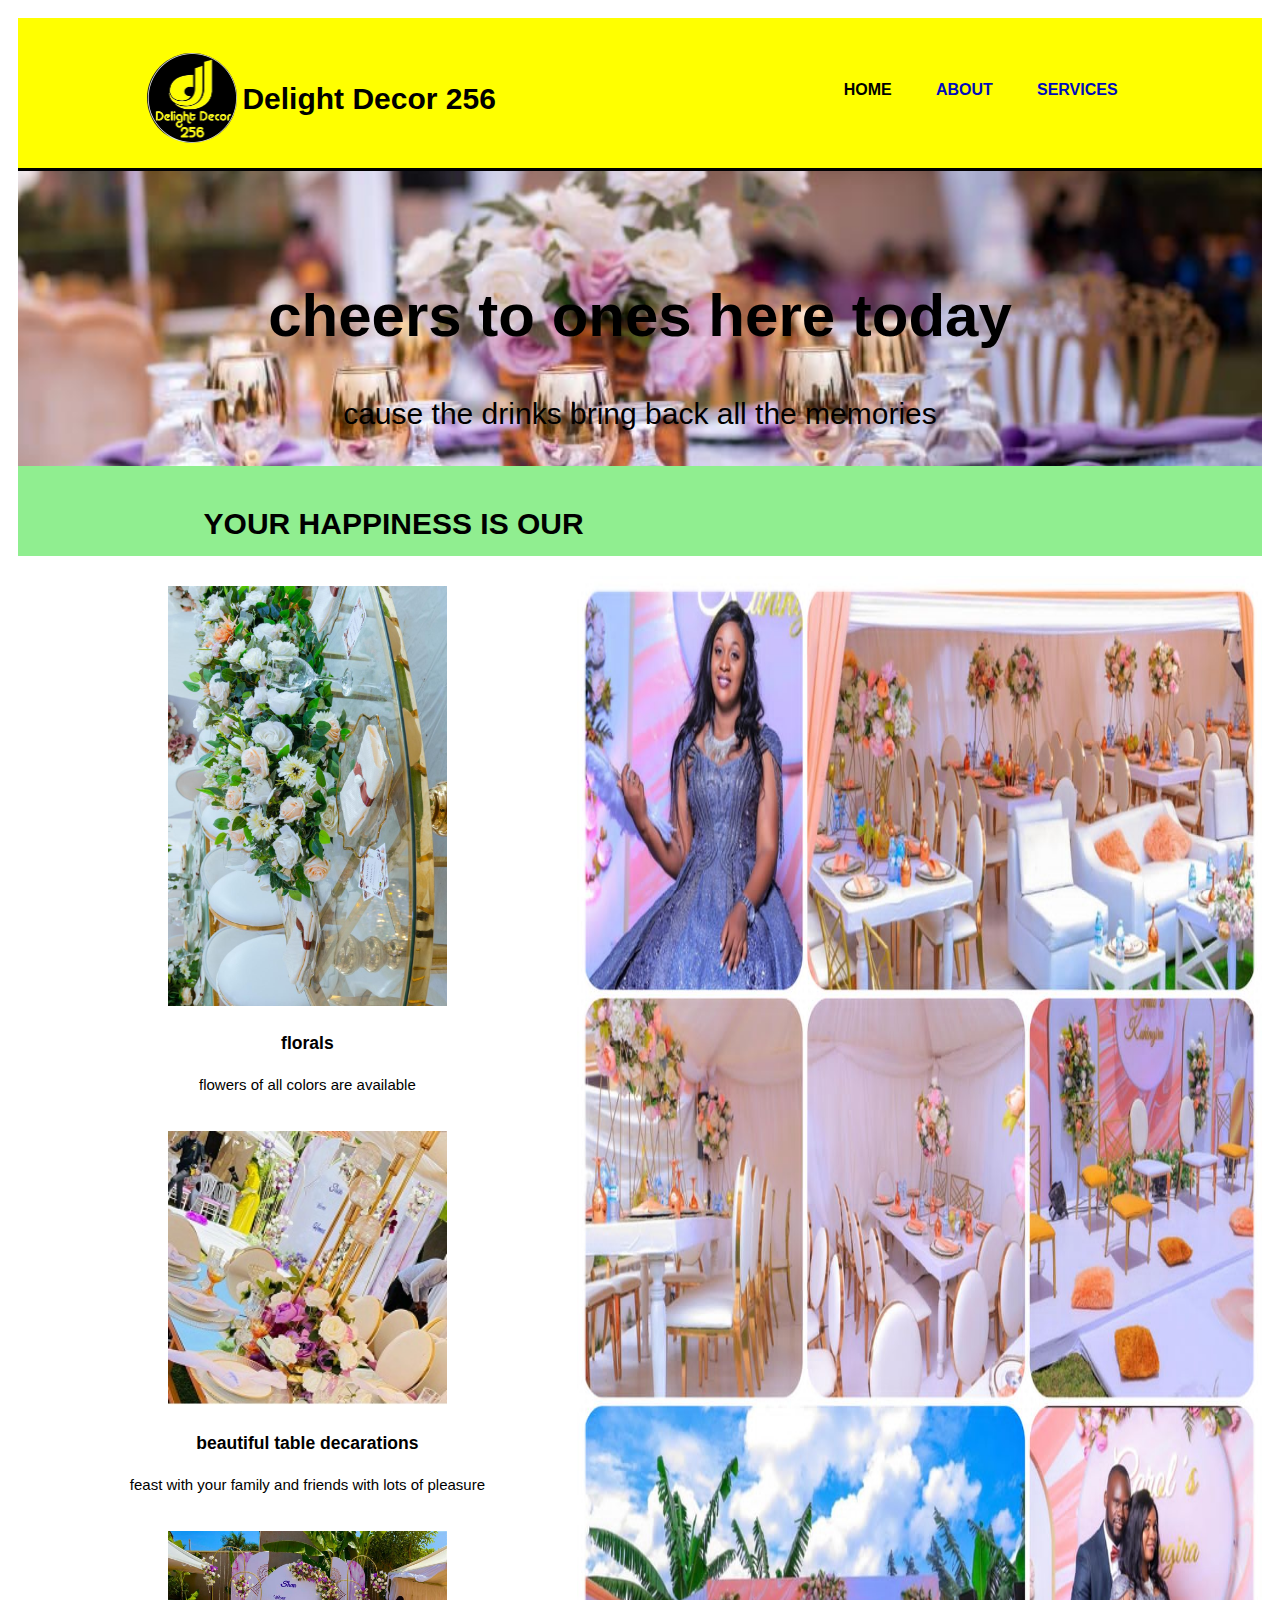
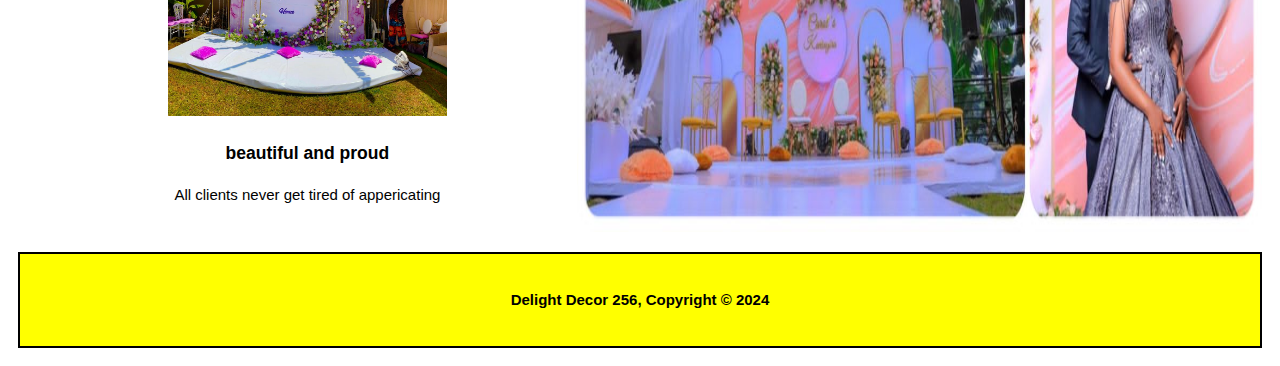
==== index.html @ 3488aa22 "Update and rename beauty awaits.html to index.html" ====
<!DOCTYPE html>
<html lang="en">
<head>
    <meta charset="UTF-8">
    <meta http-equiv="X-UA-Compatible" content="IE=edge">
    <meta name="viewport" content="width=device-width, initial-scale=1.0">
  	<meta name="author" content="KATO DAN">
     <title>delight decor256</title>
    <link rel="stylesheet" href="./css/style.css">
  </head>
  <body>
    <header>
      <div class="container">
        <div id="branding">
          <div class="logo">
            <img src="img/logo.png" alt="">
          </div>
          <h1><span class="highlight">Delight Decor 256</span></h1>
        </div>
        <nav>
           <a href="index.html" class="current">Home</a>
           <a href="about.html">About</a>
           <a href="services.html">Services</a>
        
        </nav>
      </div>
    </header>

    <section id="one">
      <div>
        <h1>cheers to ones here today</h1>
        <p>cause the drinks bring back all the memories</p>
      </div>
    </section>

    <section id="delight">
      <div class="contain">
        <div id="movingText">
          <h1>YOUR HAPPINESS IS OUR PLEASURE</h1>
        </div>
      </div>
    </section>

      <div id="boxes">
        <div>
          <div class="box">
            <img src="./img/two.jpg">
            <h3>florals</h3>
            <p>flowers of all colors are available</p>
          </div>
          <div class="box">
            <img src="./img/three.jpg">
            <h3>beautiful table decarations</h3>
            <p>feast with your family and friends with lots of pleasure</p>
          </div>
          <div class="box">
            <img src="./img/four.jpg">
            <h3>beautiful and proud</h3>
            <p>All clients never get tired of appericating</p>
        </div>  
        </div>
        <div>
          <img src="img/IMG-20220427-WA0000.jpg" alt="">
        </div>
      </div>


    <footer>
     <p>Delight Decor 256, Copyright &copy; 2024</p>
    </footer>

    <script src="js/java.js"></script>
  </body>
</html>
---- css/style.css ----
body{
  font: 15px/1.5 sans-serif;
  padding:10px;
  
  /* background:url('../img/IMG-20220427-WA0000.jpg') no-repeat;
  background-position: center;
  background-size: cover; */
}
#mail{
  border-color: rgb(6, 243, 6);
}
/* .error{
  
  margin-left: 900px;
  margin-top: -10px;
  visibility: hidden;
} */
.error {
  color: red;
  font-size: 20px;
}
.containerAbout{
  width:80%;
  margin:auto;
  overflow:hidden;
}
.container{
  width:80%;
  margin:auto;
  overflow:hidden;
  position: relative;
  /* height: 60px; */
}
.contain{
  width:80%;
  margin:auto;
  overflow:hidden;
  position: relative;
  height: 60px;
}

#movingText{
  position: absolute;
  height: 100%;
  width: 40%;
}
ul{
  margin:0;
  padding:0;
}

.button_1{
  height:34px;
  background:black;
  border:0;
  border-radius: 20px;
  padding-left: 20px;
  padding-right:20px;
  color:#ffffff;
}

.dark{
  padding:15px;
  background:#35424a;
  color:#ffffff;
  margin-top:10px;
  margin-bottom:10px;
}

/* Header **/
header{
  background:yellow;
  color:#fff444;
  padding-top:30px;
  min-height:70px;
  border-bottom:black 3px solid;
  position: static;
}

header a{
  color:#000bbb;
  font-weight: bold;
  text-decoration:none;
  text-transform: uppercase;
  font-size:16px;
}

header #branding{
  float:left;
  display: flex;
  /* justify-content: center; */
  align-items: center;
  flex-direction: row;
  margin-bottom: 20px;
}
header #branding .logo{
  width: 90px;
  height: 90px;
  border-radius: 100%;
  margin: 5px;
  overflow: hidden;
}
header #branding .logo img{
  height: 100%;
  width: 100%;
}

header #branding h1{
  margin:0;
}

header nav{
  float:right;
  margin-top:30px;
}

header .highlight, header .current{
  color:black;
  font-weight:bold;
}
header a{
  padding: 0 20px;
}
header a:hover{
  color:#edeef5;
  font-weight:bolder;
  background-color: #000bbb;
  border-radius: 15px;
}

/* one */
#one{
  width:100%;
  margin:auto;
  overflow:hidden; 
  background:url('../img/six.jpg') no-repeat;
  background-position: center;
  background-size: cover;
  color: rgb(0, 0, 0);
}

#one h1{
  margin-top:100px;
  text-align:center;
  font-size:60px;
  margin-bottom:10px;
}

#one p{
  font-size:30px;
  text-align:center;
}
  
#main{
  display: flex;
  width: 100%;
}
#main div{
  width: 50%;
}
#main div img{
  width: 100%;
  height: 100%;
}
/* delight */
#delight{
  padding:15px;
  text-align:centre;
  color:black;
  background:lightgreen;
}

#delight h1{
  float:left;
 text-align:center;
}

#delight form {
  right: 0px;
  position: absolute;
  margin-top:15px;
}

#delight input[type="email"]{
  padding:4px;
  height:25px;
  width:150px;
}
.page{
  font-weight: bold;
}
/* Boxes */
#boxes{
  margin-top:20px;
  display: flex;
  width: 100%;
}
/* #boxes > div:nth-child(2){
  width: 130%;
} */
#boxes > div > img{
  width: 100%;
  height: 100%;
}
#boxes .box{
  /* float:left; */
  text-align: center;
  width:100%;
  padding:10px;
}

#boxes .box img{
  width: 50%;
  height: 60%;
}

/* Sidebar */
aside#sidebar{
 font-weight: bold;
 font-size: 20px;
  border:black solid 2px;
  width:60%;
  margin-left:10px;
  padding:20px;
  background:url('../img/IMG-20220517-WA0016.jpg') no-repeat;
  background-position: center;
  background-size: cover;
}

aside#sidebar .quote input, aside#sidebar .quote textarea{
  width:50%;
  padding:6px;
}

/* Services */
ul#services li{
  font-weight: bolder;
  font-size: 20px;
  padding:30px;
  border: black solid 1px;
  margin-bottom:15px;
  text-align: center;
  color: black;
  height: 250px;
  
}
ul#services li div {
  position: relative;
  border-radius: 190px;
  height: 90%;
}
ul#services li div .bg{
  background-color: white;
  opacity: 0.5;
  position: absolute;
  color: black;
  width: 100%;
}
ul#services li:nth-child(1){
  background:url('../img/IMG-20220517-WA0025.jpg') repeat;
  background-position: center;
  background-size: contain;
}
ul#services li:nth-child(2){
  background:url('../img/IMG-20220517-WA0011.jpg') repeat;
  background-position: center;
  background-size: contain;
}
ul#services li:nth-child(3){
  background:url('../img/IMG-20220308-WA0008.jpg') repeat;
  background-position: center;
  background-size: contain;
}
footer{
  padding:20px;
  margin-top:20px;
  border:black 2px solid;
  font-weight:bold;
  color:black;
  background-color:yellow;
  text-align: center;
}

/* Media Queries */
@media(max-width: 800px){
  header #branding,
  header nav,
  header nav li,
  #delight h1,
  #delight form,
  #boxes .box,
  article#main-col,
  aside#sidebar{
    float:none;
    text-align:center;
    width:100%;
  }

  header{
    padding-bottom:20px;
  }

  #one h1{
    margin-top:40px;
  }

  #delight button, .quote button{
    display:block;
    width:100%;
  }

  #delight form input[type="email"], .quote input, .quote textarea{
    width:100%;
    margin-bottom:5px;
  }
  .contain{
    width:80%;
    margin:auto;
    overflow:hidden;
    position: relative;
    height: 100%;
  }
  #delight{
    padding:15px;
    text-align:centre;
    color:black;
    background:lightgreen;
    height: 140px;
  }
  ul#services li div {
    position: relative;
    border-radius: 190px;
    height: 100%;
  }
  #boxes{
    display: inline-block;
    
  }
  #main{
    display: block;
  }
  #main > div:nth-child(2){
    width: 100%;
  }
}
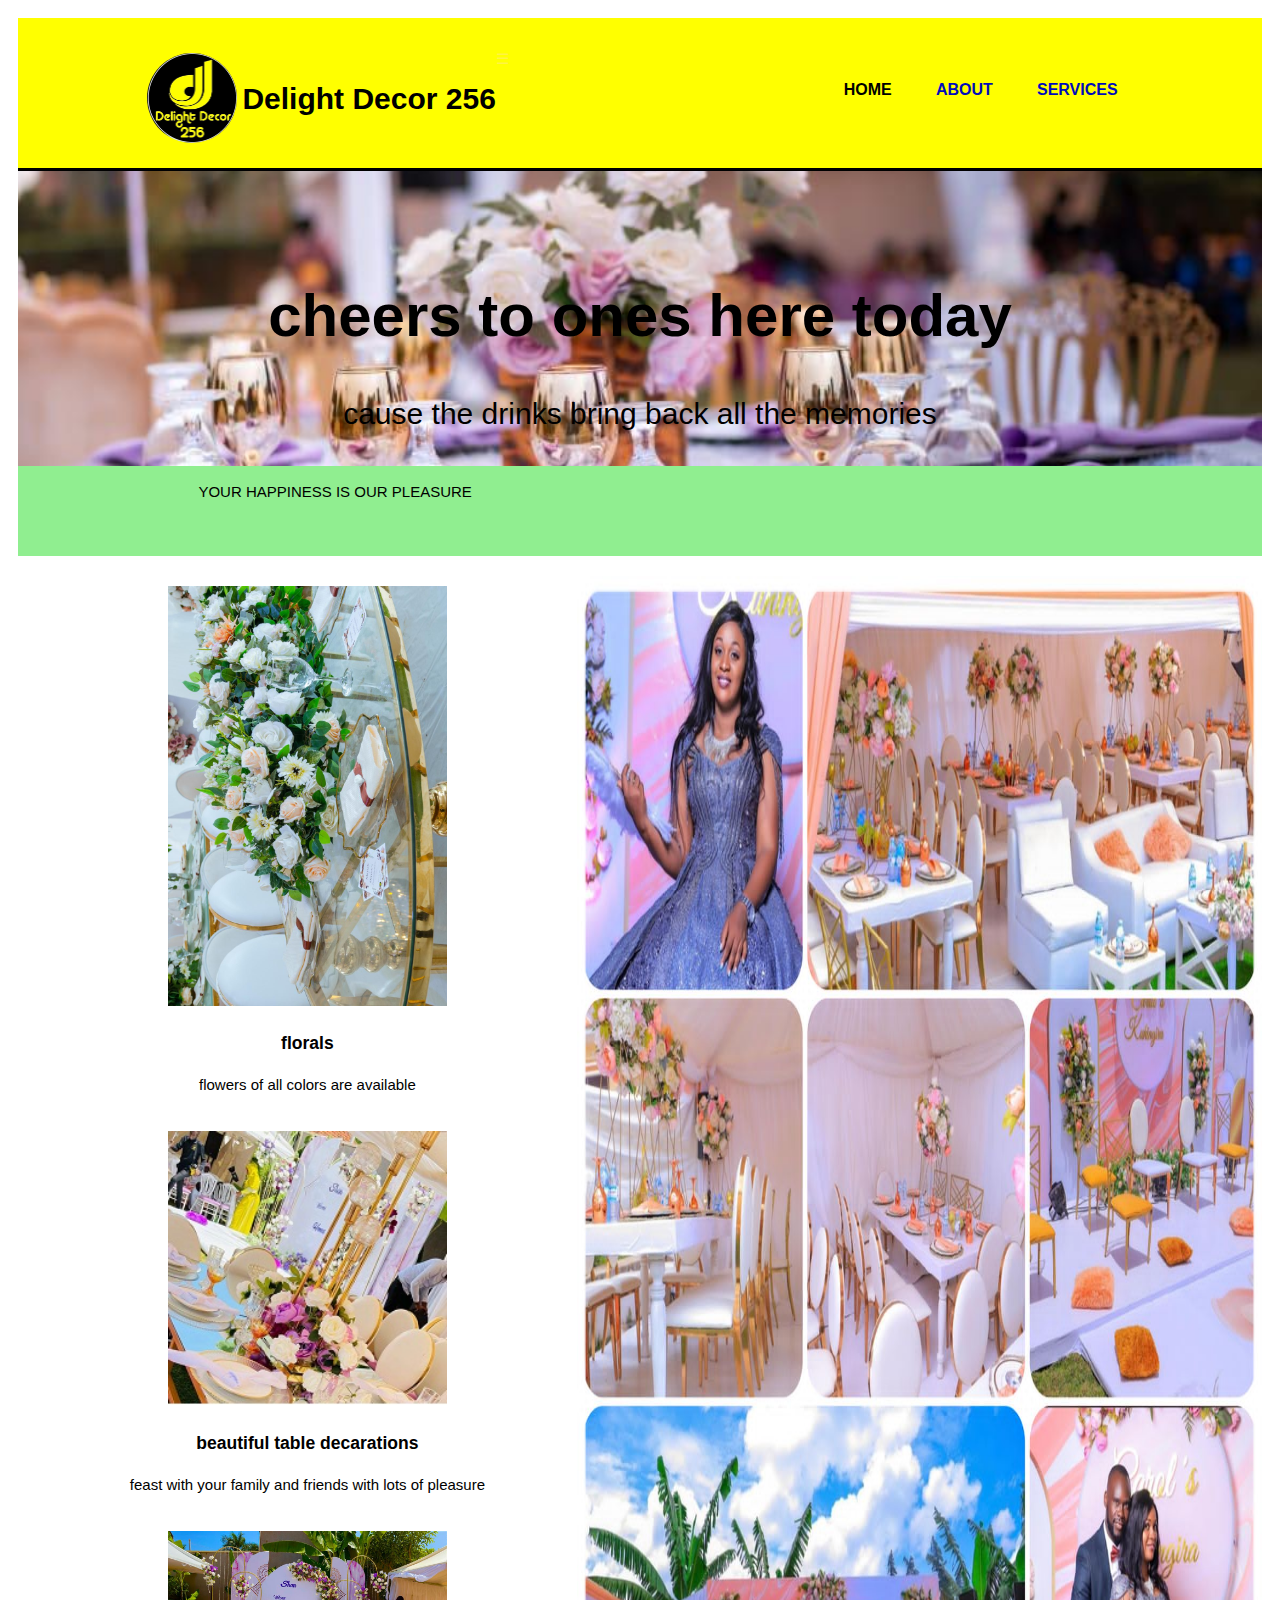
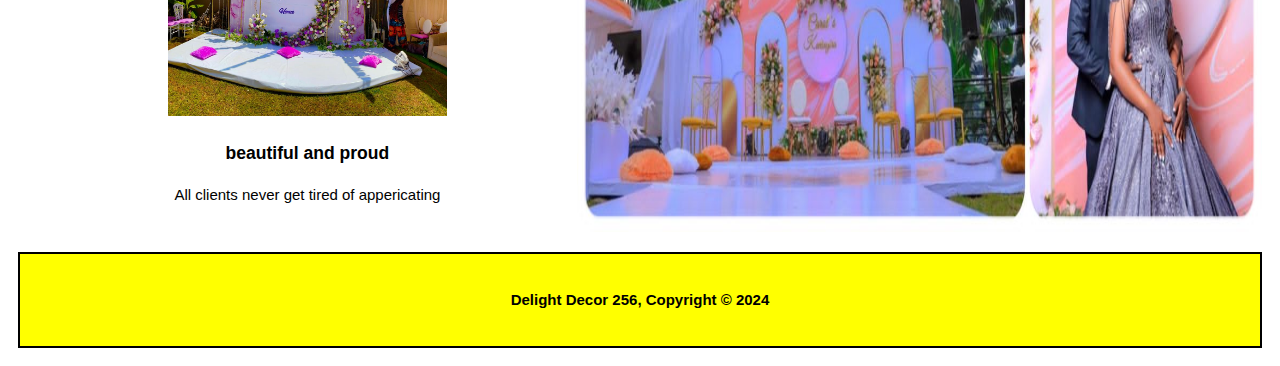
==== commit 9374dc6c: "Add files via upload" ====
--- a/index.html
+++ b/index.html
@@ -1,74 +1,89 @@
-<!DOCTYPE html>
-<html lang="en">
-<head>
-    <meta charset="UTF-8">
-    <meta http-equiv="X-UA-Compatible" content="IE=edge">
-    <meta name="viewport" content="width=device-width, initial-scale=1.0">
-  	<meta name="author" content="KATO DAN">
-     <title>delight decor256</title>
-    <link rel="stylesheet" href="./css/style.css">
-  </head>
-  <body>
-    <header>
-      <div class="container">
-        <div id="branding">
-          <div class="logo">
-            <img src="img/logo.png" alt="">
-          </div>
-          <h1><span class="highlight">Delight Decor 256</span></h1>
-        </div>
-        <nav>
-           <a href="index.html" class="current">Home</a>
-           <a href="about.html">About</a>
-           <a href="services.html">Services</a>
-        
-        </nav>
-      </div>
-    </header>
-
-    <section id="one">
-      <div>
-        <h1>cheers to ones here today</h1>
-        <p>cause the drinks bring back all the memories</p>
-      </div>
-    </section>
-
-    <section id="delight">
-      <div class="contain">
-        <div id="movingText">
-          <h1>YOUR HAPPINESS IS OUR PLEASURE</h1>
-        </div>
-      </div>
-    </section>
-
-      <div id="boxes">
-        <div>
-          <div class="box">
-            <img src="./img/two.jpg">
-            <h3>florals</h3>
-            <p>flowers of all colors are available</p>
-          </div>
-          <div class="box">
-            <img src="./img/three.jpg">
-            <h3>beautiful table decarations</h3>
-            <p>feast with your family and friends with lots of pleasure</p>
-          </div>
-          <div class="box">
-            <img src="./img/four.jpg">
-            <h3>beautiful and proud</h3>
-            <p>All clients never get tired of appericating</p>
-        </div>  
-        </div>
-        <div>
-          <img src="img/IMG-20220427-WA0000.jpg" alt="">
-        </div>
-      </div>
-
-
-    <footer>
-     <p>Delight Decor 256, Copyright &copy; 2024</p>
-    </footer>
-
-    <script src="js/java.js"></script>
-  </body>
-</html>
+<!DOCTYPE html>
+<html lang="en">
+<head>
+    <meta charset="UTF-8">
+    <meta http-equiv="X-UA-Compatible" content="IE=edge">
+    <meta name="viewport" content="width=device-width, initial-scale=1.0">
+  	<meta name="author" content="KATO DAN">
+     <title>delight decor256</title>
+    <link rel="stylesheet" href="./css/style.css">
+     <!-- Bootstrap CSS from CDN -->
+     <!-- <link href="https://cdn.jsdelivr.net/npm/bootstrap@5.0.2/dist/css/bootstrap.min.css" rel="stylesheet" integrity="sha384-EVSTQN3/azprG1Anm3QDgpJLIm9Nao0Yz1ztcQTwFspd3yD65VohhpuuCOmLASjC" crossorigin="anonymous"> -->
+  </head>
+  <body>
+    <header>
+      <div class="container">
+       
+        <div id="branding">
+          <div class="logo">
+            <img src="img/logo.png" alt="">
+          </div>
+          <h1><span class="highlight">Delight Decor 256</span></h1>
+        </div>   
+        
+            <div class="navbar-menu"  id="menu">
+              <nav>
+                <a href="index.html" class="current">Home</a>
+                <a href="about.html">About</a>
+                <a href="services.html">Services</a>
+              </nav>
+              <span class="menu-icon" onclick="toggleMenu()">&#9776;</span>
+            </div>
+      </div>
+    </header>
+
+    <section id="one">
+      <div>
+        <h1>cheers to ones here today</h1>
+        <p>cause the drinks bring back all the memories</p>
+      </div>
+    </section>
+
+    <section id="delight">
+      <div class="contain">
+        <div id="movingText">
+          YOUR HAPPINESS IS OUR PLEASURE
+        </div>
+      </div>
+    </section>
+
+      <div id="boxes">
+        <div>
+          <div class="box">
+            <img src="./img/two.jpg">
+            <h3>florals</h3>
+            <p>flowers of all colors are available</p>
+          </div>
+          <div class="box">
+            <img src="./img/three.jpg">
+            <h3>beautiful table decarations</h3>
+            <p>feast with your family and friends with lots of pleasure</p>
+          </div>
+          <div class="box">
+            <img src="./img/four.jpg">
+            <h3>beautiful and proud</h3>
+            <p>All clients never get tired of appericating</p>
+        </div>  
+        </div>
+        <div>
+          <img src="img/IMG-20220427-WA0000.jpg" alt="">
+        </div>
+      </div>
+
+
+    <footer>
+     <p>Delight Decor 256, Copyright &copy; 2024</p>
+    </footer>
+
+    <script src="js/java.js"></script>
+    <script>
+      function toggleMenu() {
+          let menu = document.getElementById('menu');
+          menu.classList.toggle('activemenu');
+      }
+  </script>
+    <!-- Bootstrap JS and dependencies from CDN -->
+<!-- <script src="https://cdn.jsdelivr.net/npm/@popperjs/core@2.11.6/dist/umd/popper.min.js" integrity="sha384-oBqDVmMz4fnFO9gyb4e8oin5DkI6JdL+/0h8pcRL3R8xoBhgBg5Y3D1Y9Q3quScE" crossorigin="anonymous"></script>
+<script src="https://cdn.jsdelivr.net/npm/bootstrap@5.0.2/dist/js/bootstrap.bundle.min.js" integrity="sha384-MrcW6ZMFYlzcLA8Nl+NtUVF0sA7MsXsP1UyJoMp4YLEuNSfAP+JcXn/tWtIaxVXM" crossorigin="anonymous"></script> -->
+  </body>
+</html>
